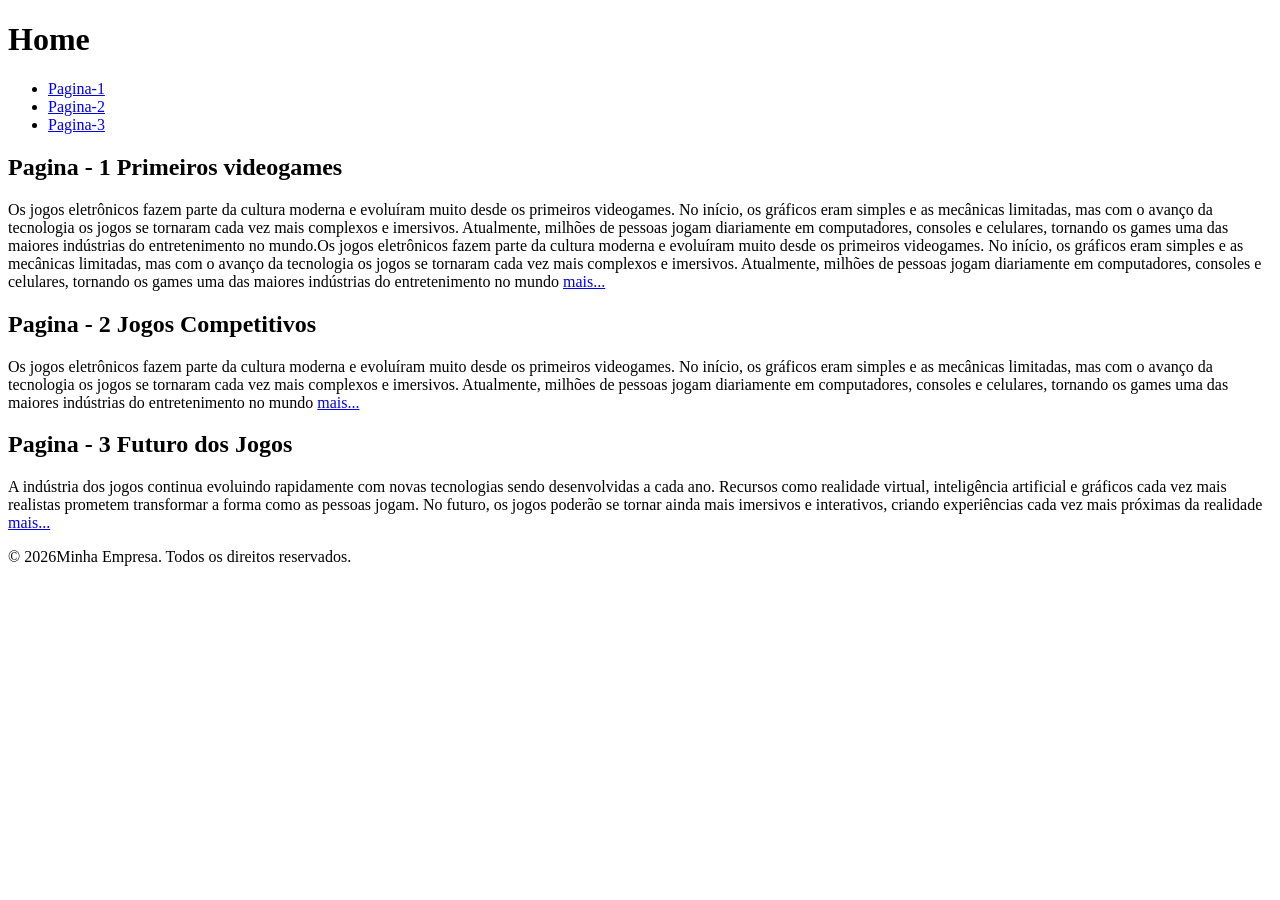
==== index.html @ d950408c "fix: arrumei a pagina principal que eu tinha esquecido" ====
<!doctype html>
<html lang="pt-br">
  <head>
    <meta charset="UTF-8" />
    <meta name="viewport" content="width=device-width, initial-scale=1.0" />
    <title>Pagina Principal</title>
  </head>
  <body>
    <header>
      <h1>Home</h1>
      <nav>
        <ul>
          
          <li><a href="./paginas/pagina1.html">Pagina-1</a></li>
          <li><a href="./paginas/pagina2.html">Pagina-2</a></li>
          <li><a href="./paginas/pagina3.html">Pagina-3</a></li>
        </ul>
      </nav>
    </header>
    <main>
      <section>
        <h2>Pagina - 1 Primeiros videogames</h2>
        <p>
       Os jogos eletrônicos fazem parte da cultura moderna e evoluíram muito desde os primeiros videogames. No início, os gráficos eram simples e as mecânicas limitadas, mas com o avanço da tecnologia os jogos se tornaram cada vez mais complexos e imersivos. Atualmente, milhões de pessoas jogam diariamente em computadores, consoles e celulares, tornando os games uma das maiores indústrias do entretenimento no mundo.Os jogos eletrônicos fazem parte da cultura moderna e evoluíram muito desde os primeiros videogames. No início, os gráficos eram simples e as mecânicas limitadas, mas com o avanço da tecnologia os jogos se tornaram cada vez mais complexos e imersivos. Atualmente, milhões de pessoas jogam diariamente em computadores, consoles e celulares, tornando os games uma das maiores indústrias do entretenimento no mundo <a href="./paginas/pagina1.html">mais...</a>
        </p>
       
      </section>
      <section>
        <h2>Pagina - 2 Jogos Competitivos</h2>
        <p>
          Os jogos eletrônicos fazem parte da cultura moderna e evoluíram muito desde os primeiros videogames. No início, os gráficos eram simples e as mecânicas limitadas, mas com o avanço da tecnologia os jogos se tornaram cada vez mais complexos e imersivos. Atualmente, milhões de pessoas jogam diariamente em computadores, consoles e celulares, tornando os games uma das maiores indústrias do entretenimento no mundo  <a href="./paginas/pagina2.html">mais...</a>
        </p>
        
      </section>
      <section>
        <h2>Pagina - 3 Futuro dos Jogos</h2>
        <p>
         A indústria dos jogos continua evoluindo rapidamente com novas tecnologias sendo desenvolvidas a cada ano. Recursos como realidade virtual, inteligência artificial e gráficos cada vez mais realistas prometem transformar a forma como as pessoas jogam. No futuro, os jogos poderão se tornar ainda mais imersivos e interativos, criando experiências cada vez mais próximas da realidade   <a href="./paginas/pagina3.html">mais...</a>
        </p>
        
      </section>
    </main>
    <footer>
      <p>&copy; 2026Minha Empresa. Todos os direitos reservados.</p>
    </footer>
  </body>
</html>
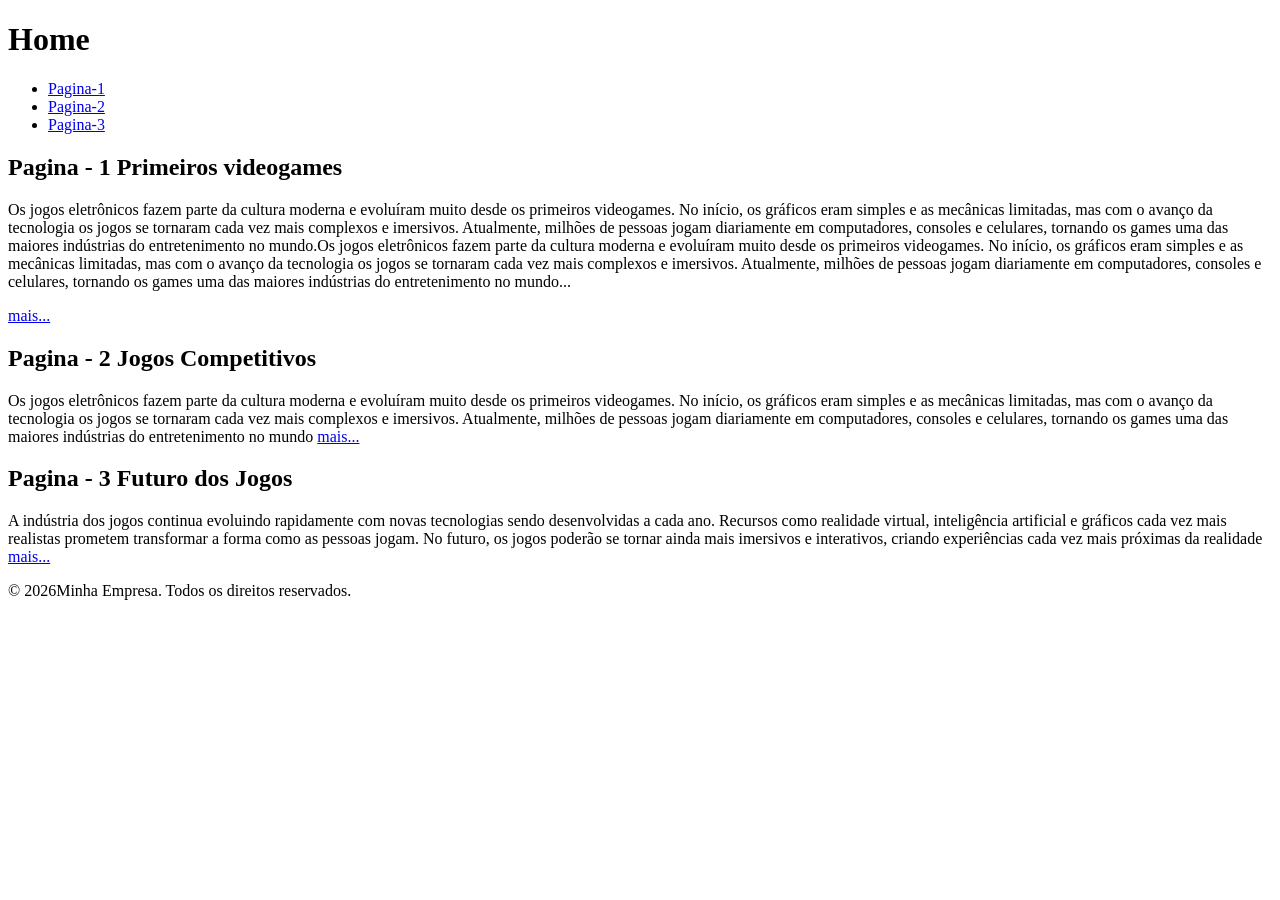
==== commit fda7c865: "fix: pagina 1 testada e arrumada" ====
--- a/index.html
+++ b/index.html
@@ -10,7 +10,6 @@
       <h1>Home</h1>
       <nav>
         <ul>
-          
           <li><a href="./paginas/pagina1.html">Pagina-1</a></li>
           <li><a href="./paginas/pagina2.html">Pagina-2</a></li>
           <li><a href="./paginas/pagina3.html">Pagina-3</a></li>
@@ -21,23 +20,45 @@
       <section>
         <h2>Pagina - 1 Primeiros videogames</h2>
         <p>
-       Os jogos eletrônicos fazem parte da cultura moderna e evoluíram muito desde os primeiros videogames. No início, os gráficos eram simples e as mecânicas limitadas, mas com o avanço da tecnologia os jogos se tornaram cada vez mais complexos e imersivos. Atualmente, milhões de pessoas jogam diariamente em computadores, consoles e celulares, tornando os games uma das maiores indústrias do entretenimento no mundo.Os jogos eletrônicos fazem parte da cultura moderna e evoluíram muito desde os primeiros videogames. No início, os gráficos eram simples e as mecânicas limitadas, mas com o avanço da tecnologia os jogos se tornaram cada vez mais complexos e imersivos. Atualmente, milhões de pessoas jogam diariamente em computadores, consoles e celulares, tornando os games uma das maiores indústrias do entretenimento no mundo <a href="./paginas/pagina1.html">mais...</a>
+          Os jogos eletrônicos fazem parte da cultura moderna e evoluíram muito
+          desde os primeiros videogames. No início, os gráficos eram simples e
+          as mecânicas limitadas, mas com o avanço da tecnologia os jogos se
+          tornaram cada vez mais complexos e imersivos. Atualmente, milhões de
+          pessoas jogam diariamente em computadores, consoles e celulares,
+          tornando os games uma das maiores indústrias do entretenimento no
+          mundo.Os jogos eletrônicos fazem parte da cultura moderna e evoluíram
+          muito desde os primeiros videogames. No início, os gráficos eram
+          simples e as mecânicas limitadas, mas com o avanço da tecnologia os
+          jogos se tornaram cada vez mais complexos e imersivos. Atualmente,
+          milhões de pessoas jogam diariamente em computadores, consoles e
+          celulares, tornando os games uma das maiores indústrias do
+          entretenimento no mundo...
         </p>
-       
+        <a href="./paginas/pagina1.html">mais...</a>
       </section>
       <section>
         <h2>Pagina - 2 Jogos Competitivos</h2>
         <p>
-          Os jogos eletrônicos fazem parte da cultura moderna e evoluíram muito desde os primeiros videogames. No início, os gráficos eram simples e as mecânicas limitadas, mas com o avanço da tecnologia os jogos se tornaram cada vez mais complexos e imersivos. Atualmente, milhões de pessoas jogam diariamente em computadores, consoles e celulares, tornando os games uma das maiores indústrias do entretenimento no mundo  <a href="./paginas/pagina2.html">mais...</a>
+          Os jogos eletrônicos fazem parte da cultura moderna e evoluíram muito
+          desde os primeiros videogames. No início, os gráficos eram simples e
+          as mecânicas limitadas, mas com o avanço da tecnologia os jogos se
+          tornaram cada vez mais complexos e imersivos. Atualmente, milhões de
+          pessoas jogam diariamente em computadores, consoles e celulares,
+          tornando os games uma das maiores indústrias do entretenimento no
+          mundo <a href="./paginas/pagina2.html">mais...</a>
         </p>
-        
       </section>
       <section>
         <h2>Pagina - 3 Futuro dos Jogos</h2>
         <p>
-         A indústria dos jogos continua evoluindo rapidamente com novas tecnologias sendo desenvolvidas a cada ano. Recursos como realidade virtual, inteligência artificial e gráficos cada vez mais realistas prometem transformar a forma como as pessoas jogam. No futuro, os jogos poderão se tornar ainda mais imersivos e interativos, criando experiências cada vez mais próximas da realidade   <a href="./paginas/pagina3.html">mais...</a>
+          A indústria dos jogos continua evoluindo rapidamente com novas
+          tecnologias sendo desenvolvidas a cada ano. Recursos como realidade
+          virtual, inteligência artificial e gráficos cada vez mais realistas
+          prometem transformar a forma como as pessoas jogam. No futuro, os
+          jogos poderão se tornar ainda mais imersivos e interativos, criando
+          experiências cada vez mais próximas da realidade
+          <a href="./paginas/pagina3.html">mais...</a>
         </p>
-        
       </section>
     </main>
     <footer>
@@ -45,4 +66,3 @@
     </footer>
   </body>
 </html>
-
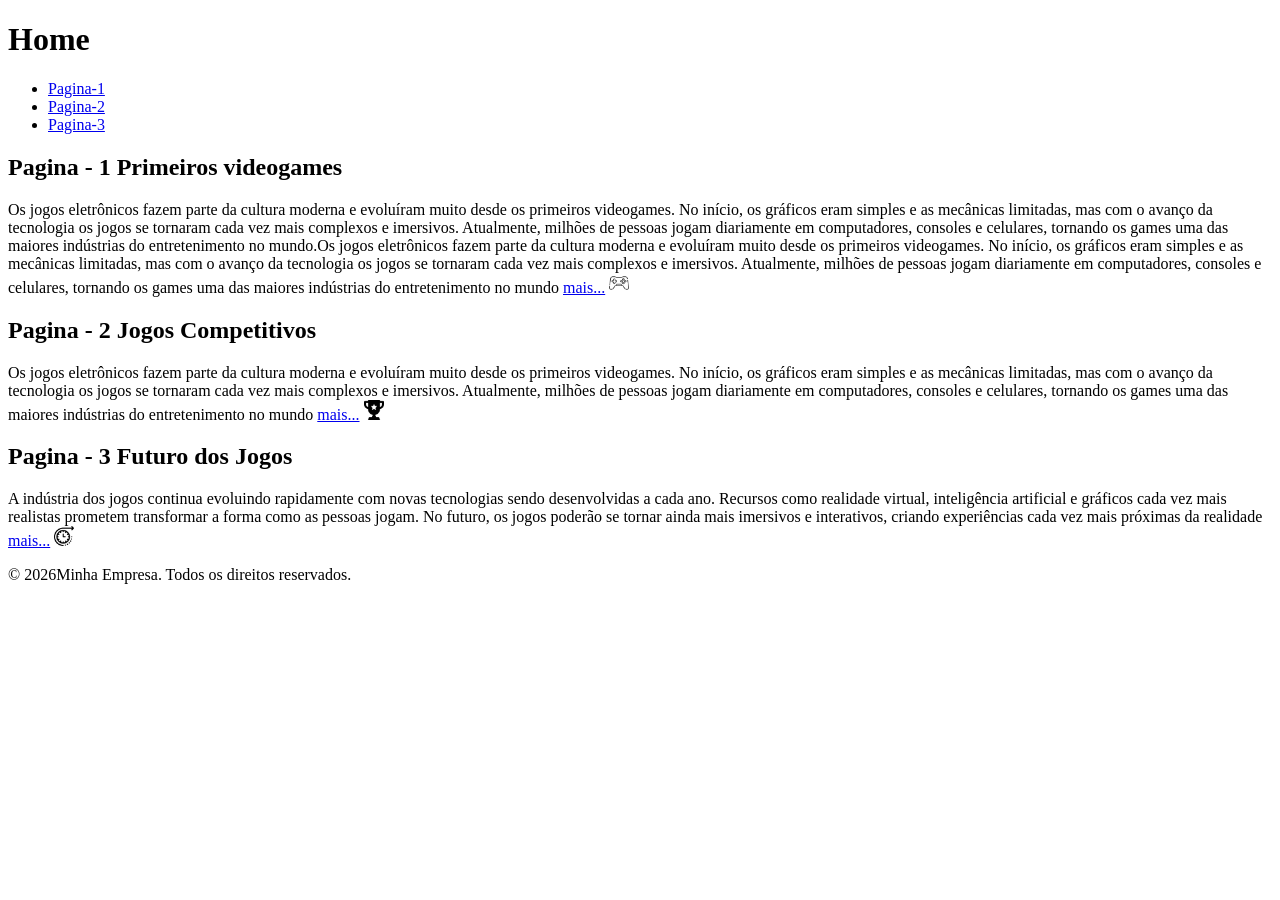
==== commit d407f857: "pagina 1 criada" ====
--- a/index.html
+++ b/index.html
@@ -19,6 +19,7 @@
     <main>
       <section>
         <h2>Pagina - 1 Primeiros videogames</h2>
+
         <p>
           Os jogos eletrônicos fazem parte da cultura moderna e evoluíram muito
           desde os primeiros videogames. No início, os gráficos eram simples e
@@ -32,9 +33,14 @@
           jogos se tornaram cada vez mais complexos e imersivos. Atualmente,
           milhões de pessoas jogam diariamente em computadores, consoles e
           celulares, tornando os games uma das maiores indústrias do
-          entretenimento no mundo...
+          entretenimento no mundo <a href="./paginas/pagina1.html">mais...</a>
+          <img
+            src="./img/icon_gamer.png"
+            alt="icone gamer"
+            width="20"
+            height="20"
+          />
         </p>
-        <a href="./paginas/pagina1.html">mais...</a>
       </section>
       <section>
         <h2>Pagina - 2 Jogos Competitivos</h2>
@@ -46,6 +52,12 @@
           pessoas jogam diariamente em computadores, consoles e celulares,
           tornando os games uma das maiores indústrias do entretenimento no
           mundo <a href="./paginas/pagina2.html">mais...</a>
+          <img
+            src="./img/icon_trofeu.png"
+            alt="trofeu"
+            width="20"
+            height="20"
+          />
         </p>
       </section>
       <section>
@@ -58,6 +70,12 @@
           jogos poderão se tornar ainda mais imersivos e interativos, criando
           experiências cada vez mais próximas da realidade
           <a href="./paginas/pagina3.html">mais...</a>
+          <img
+            src="./img/icon_futuro.png"
+            alt="icone futuro"
+            width="20"
+            height="20"
+          />
         </p>
       </section>
     </main>
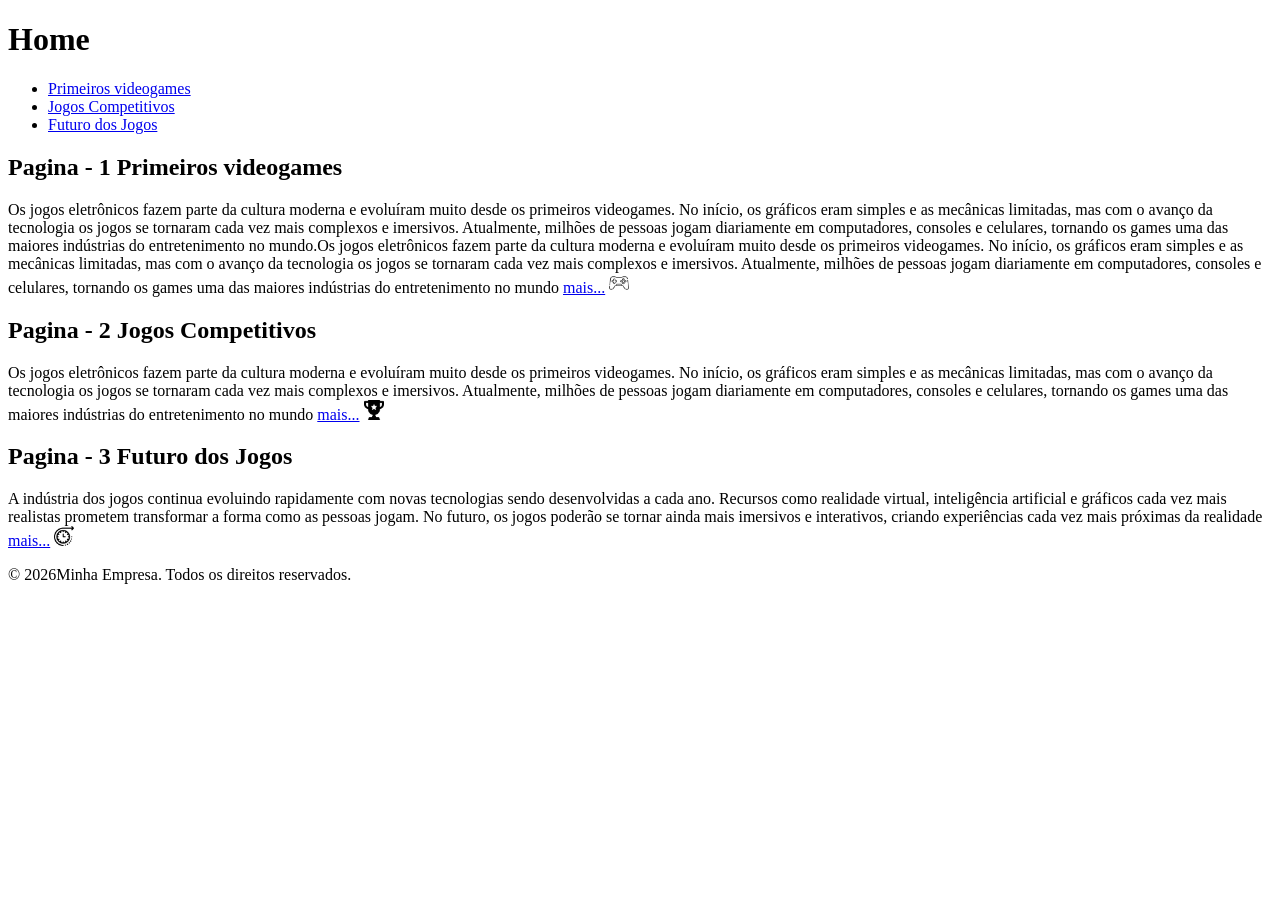
==== commit 06c2c433: "fix: Atualiza links e rodapé no index.html" ====
--- a/index.html
+++ b/index.html
@@ -10,9 +10,9 @@
       <h1>Home</h1>
       <nav>
         <ul>
-          <li><a href="./paginas/pagina1.html">Pagina-1</a></li>
-          <li><a href="./paginas/pagina2.html">Pagina-2</a></li>
-          <li><a href="./paginas/pagina3.html">Pagina-3</a></li>
+          <li><a href="./paginas/pagina1.html">Primeiros videogames</a></li>
+          <li><a href="./paginas/pagina2.html">Jogos Competitivos</a></li>
+          <li><a href="./paginas/pagina3.html">Futuro dos Jogos</a></li>
         </ul>
       </nav>
     </header>
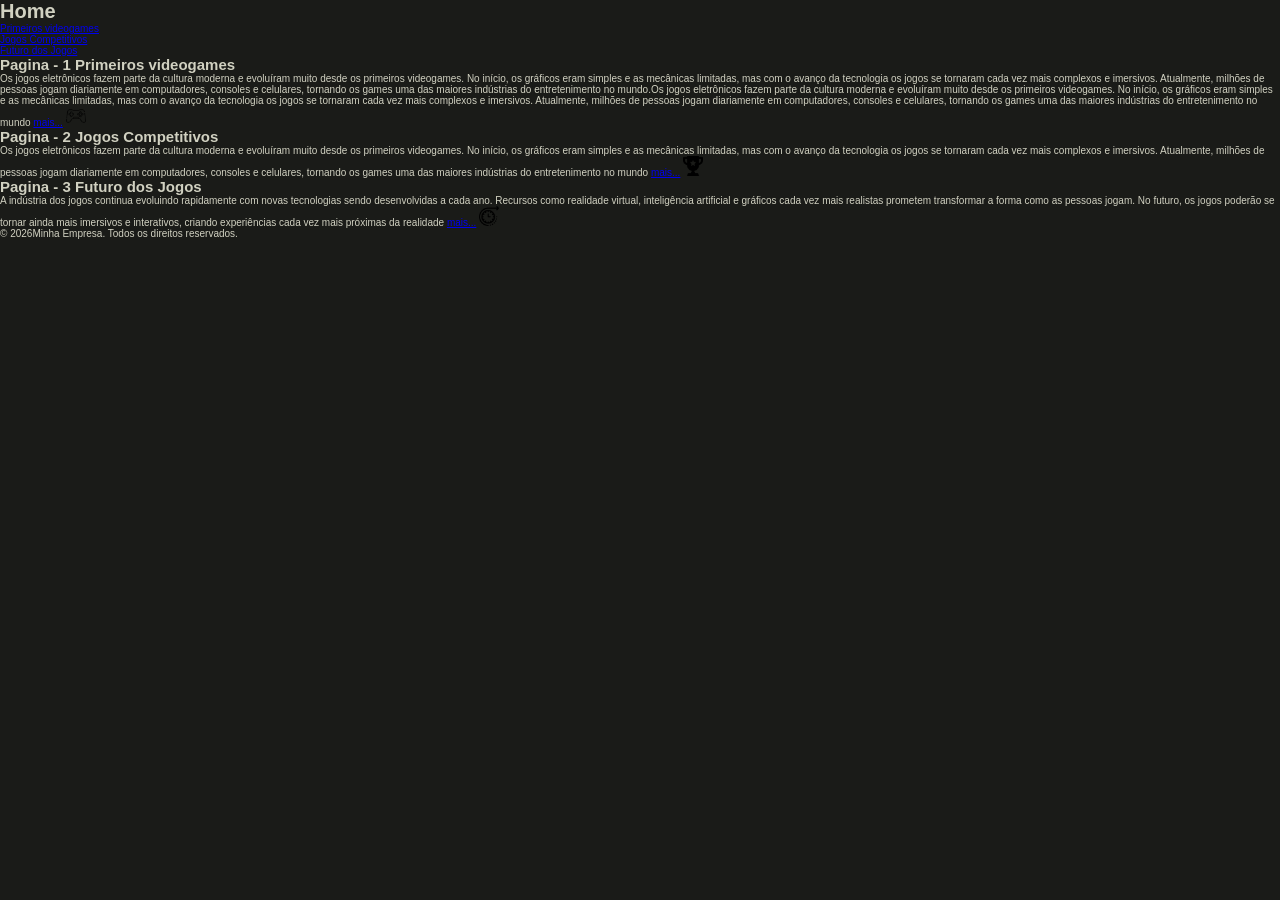
==== commit c8897064: "feat: acho q ta certo agora com o css feito" ====
--- a/index.html
+++ b/index.html
@@ -1,6 +1,7 @@
 <!doctype html>
 <html lang="pt-br">
   <head>
+    <link rel="stylesheet" href="./css/style.css" />
     <meta charset="UTF-8" />
     <meta name="viewport" content="width=device-width, initial-scale=1.0" />
     <title>Pagina Principal</title>
--- a/css/style.css
+++ b/css/style.css
@@ -0,0 +1,18 @@
+/* reset básico */
+* {
+  margin: 0;
+  padding: 0;
+  box-sizing: border-box;
+}
+
+/* fonte base */
+html {
+  font-size: 62.5%;
+}
+
+/* estilo da página */
+body {
+  background-color: #1a1b18;
+  color: #d1d1c1;
+  font-family: Arial, sans-serif;
+}
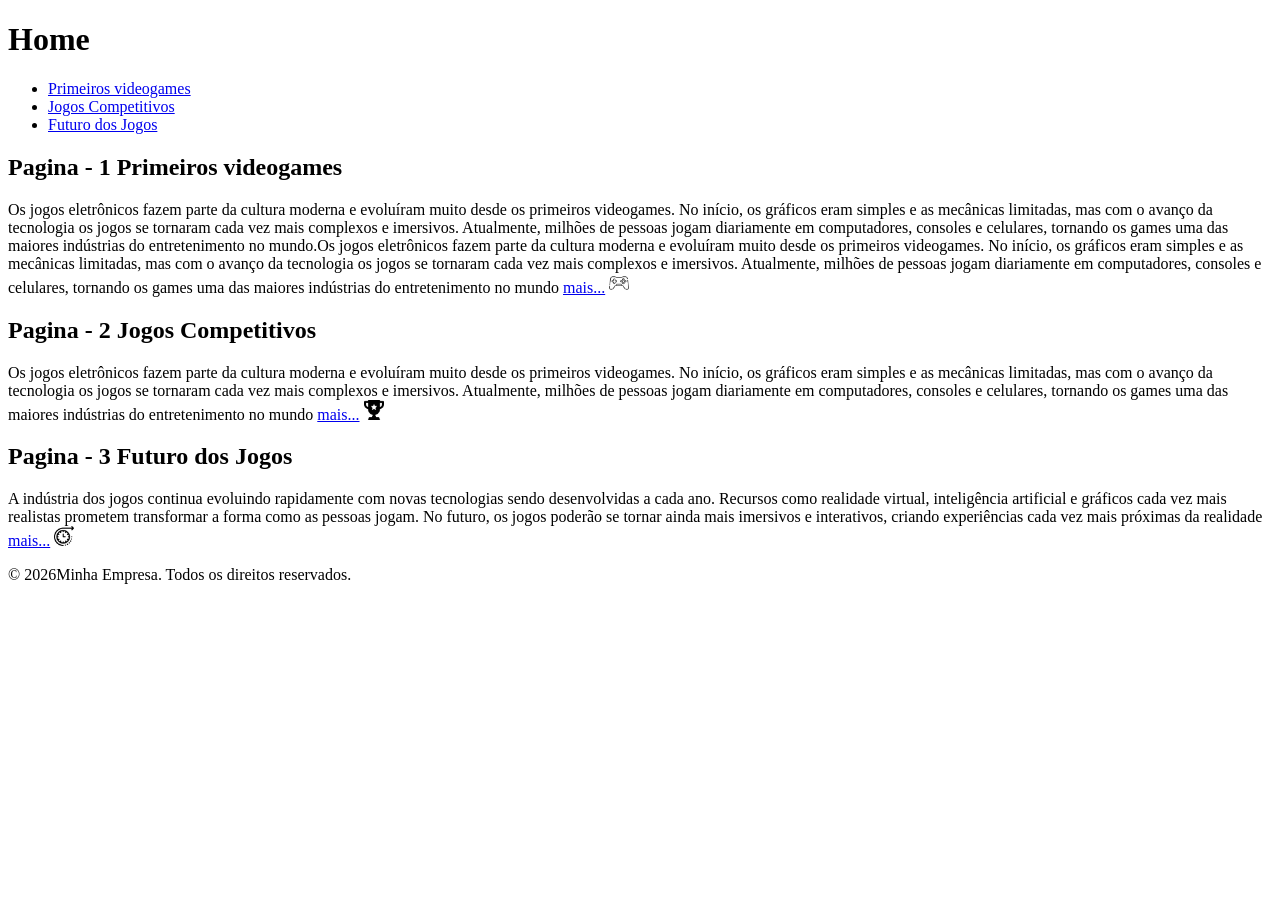
==== commit fa57bf9d: "estrutura inicial e tecnica do BEM aplicada no arquivo base.css" ====
--- a/index.html
+++ b/index.html
@@ -1,7 +1,7 @@
 <!doctype html>
 <html lang="pt-br">
   <head>
-    <link rel="stylesheet" href="./css/style.css" />
+    <link rel="stylesheet" href="./css/main.css" />
     <meta charset="UTF-8" />
     <meta name="viewport" content="width=device-width, initial-scale=1.0" />
     <title>Pagina Principal</title>
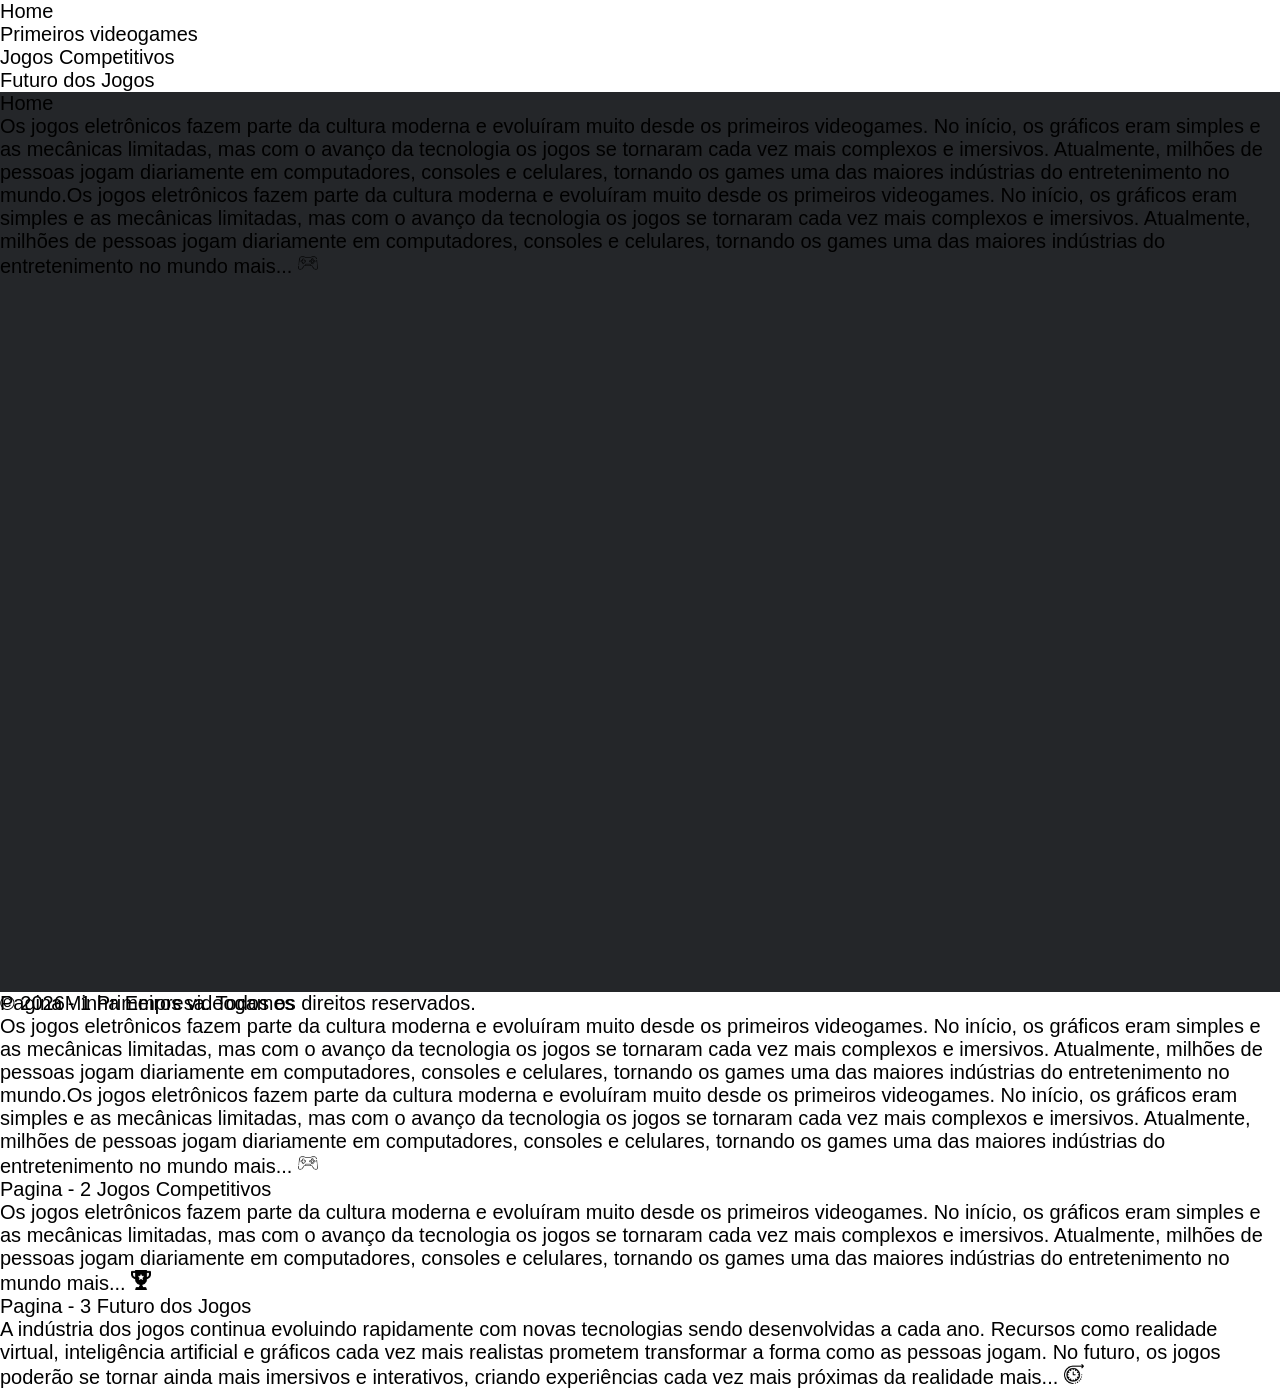
==== commit f5f6705a: "feat: aplicando posicionamento no hero e aplicando o overlay" ====
--- a/index.html
+++ b/index.html
@@ -18,6 +18,34 @@
       </nav>
     </header>
     <main>
+      <section class="hero">
+        <div class="hero_content">
+          <h1 class="hero_title">Home</h1>
+          <p class="hero_text">
+            Os jogos eletrônicos fazem parte da cultura moderna e evoluíram
+            muito desde os primeiros videogames. No início, os gráficos eram
+            simples e as mecânicas limitadas, mas com o avanço da tecnologia os
+            jogos se tornaram cada vez mais complexos e imersivos. Atualmente,
+            milhões de pessoas jogam diariamente em computadores, consoles e
+            celulares, tornando os games uma das maiores indústrias do
+            entretenimento no mundo.Os jogos eletrônicos fazem parte da cultura
+            moderna e evoluíram muito desde os primeiros videogames. No início,
+            os gráficos eram simples e as mecânicas limitadas, mas com o avanço
+            da tecnologia os jogos se tornaram cada vez mais complexos e
+            imersivos. Atualmente, milhões de pessoas jogam diariamente em
+            computadores, consoles e celulares, tornando os games uma das
+            maiores indústrias do entretenimento no mundo
+            <a class="hero_btn" href="./paginas/pagina1.html">mais...</a>
+            <img
+              src="./img/icon_gamer.png"
+              alt="icone gamer"
+              width="20"
+              height="20"
+            />
+          </p>
+        </div>
+      </section>
+
       <section>
         <h2>Pagina - 1 Primeiros videogames</h2>
 
--- a/css/main.css
+++ b/css/main.css
@@ -0,0 +1,2 @@
+@import url("./base.css");
+@import url("./hero.css");
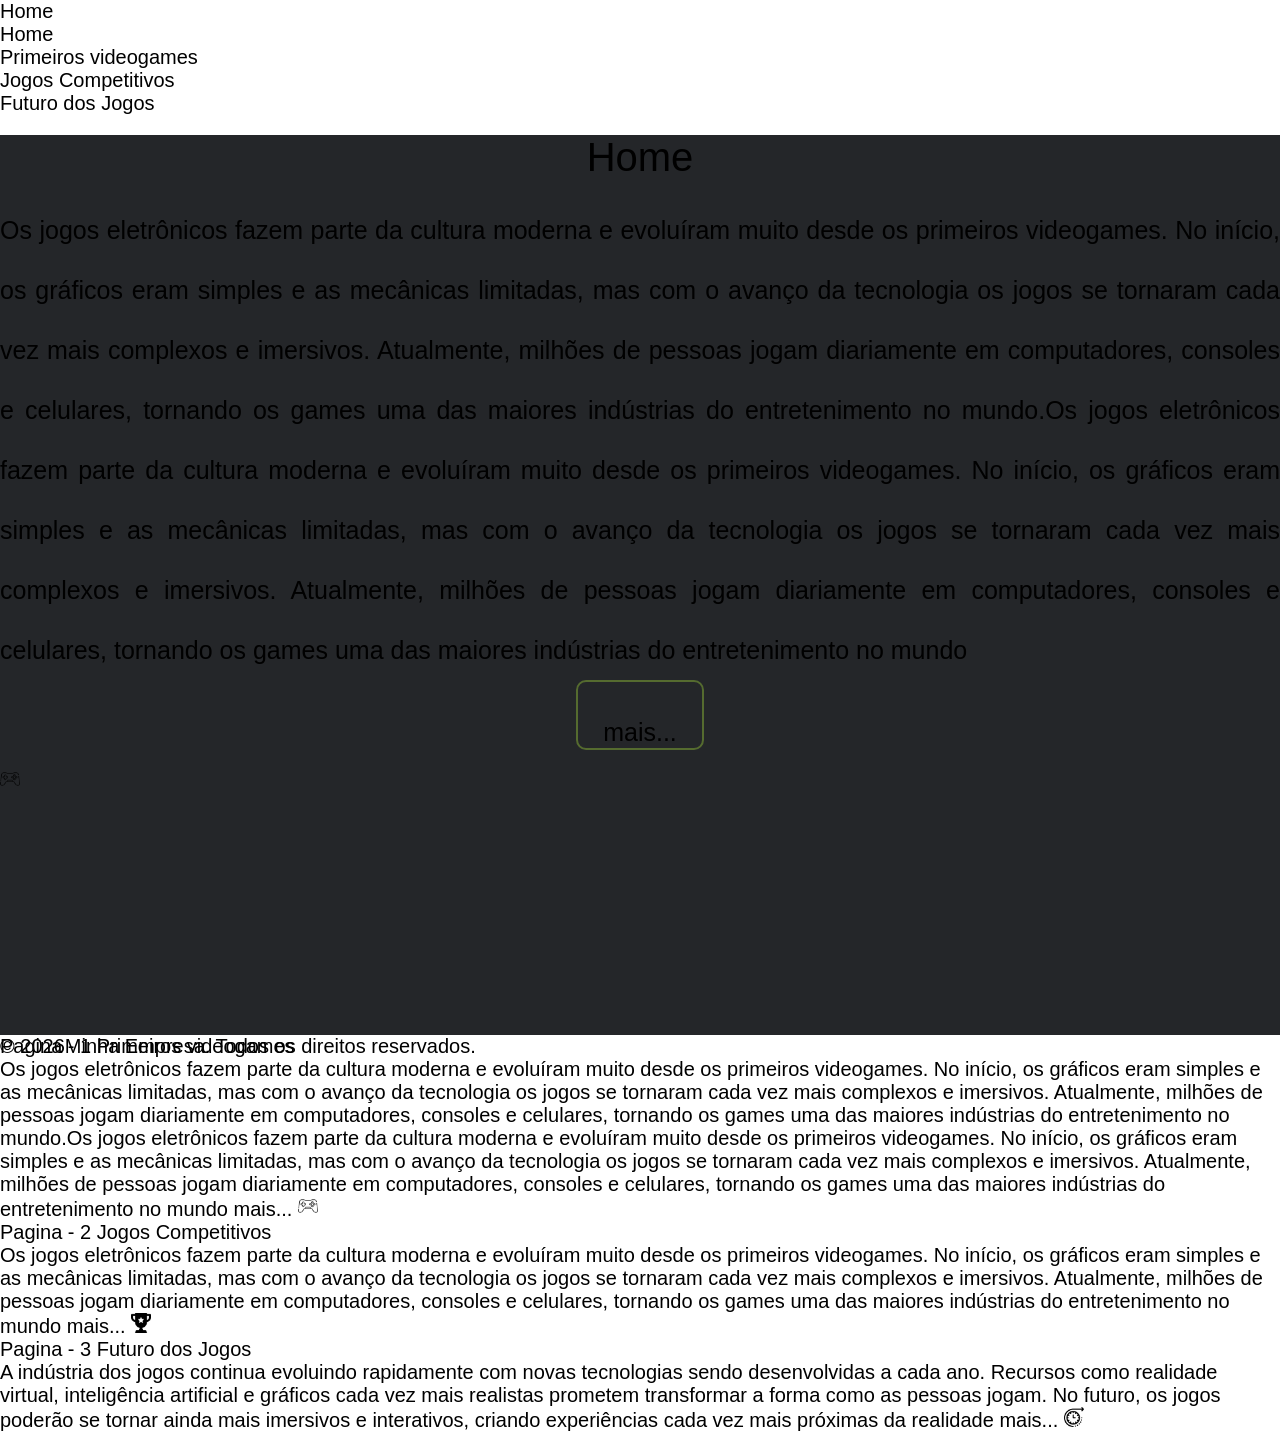
==== commit c312ec25: "feat:CRIANDO A ESTRUTURA E O ARQUIVO CSS do cabecalho" ====
--- a/index.html
+++ b/index.html
@@ -7,13 +7,28 @@
     <title>Pagina Principal</title>
   </head>
   <body>
-    <header>
-      <h1>Home</h1>
-      <nav>
-        <ul>
-          <li><a href="./paginas/pagina1.html">Primeiros videogames</a></li>
-          <li><a href="./paginas/pagina2.html">Jogos Competitivos</a></li>
-          <li><a href="./paginas/pagina3.html">Futuro dos Jogos</a></li>
+    <header class="cabecalho">
+      <h1 class="cabecalho">Home</h1>
+      <nav class="cabecalho_nav">
+        <ul class="cabecalho_ul">
+          <li class="cabecalho_li">
+            <a class="cabecalho_a" href="./index.html">Home</a>
+          </li>
+          <li class="cabecalho_li">
+            <a class="cabecalho_a" href="./paginas/pagina1.html"
+              >Primeiros videogames</a
+            >
+          </li>
+          <li class="cabecalho_li">
+            <a class="cabecalho_a" href="./paginas/pagina2.html"
+              >Jogos Competitivos</a
+            >
+          </li>
+          <li class="cabecalho_li">
+            <a class="cabecalho_a" href="./paginas/pagina3.html"
+              >Futuro dos Jogos</a
+            >
+          </li>
         </ul>
       </nav>
     </header>
--- a/css/main.css
+++ b/css/main.css
@@ -1,2 +1,3 @@
 @import url("./base.css");
 @import url("./hero.css");
+@import url("./cabecalho.css");
